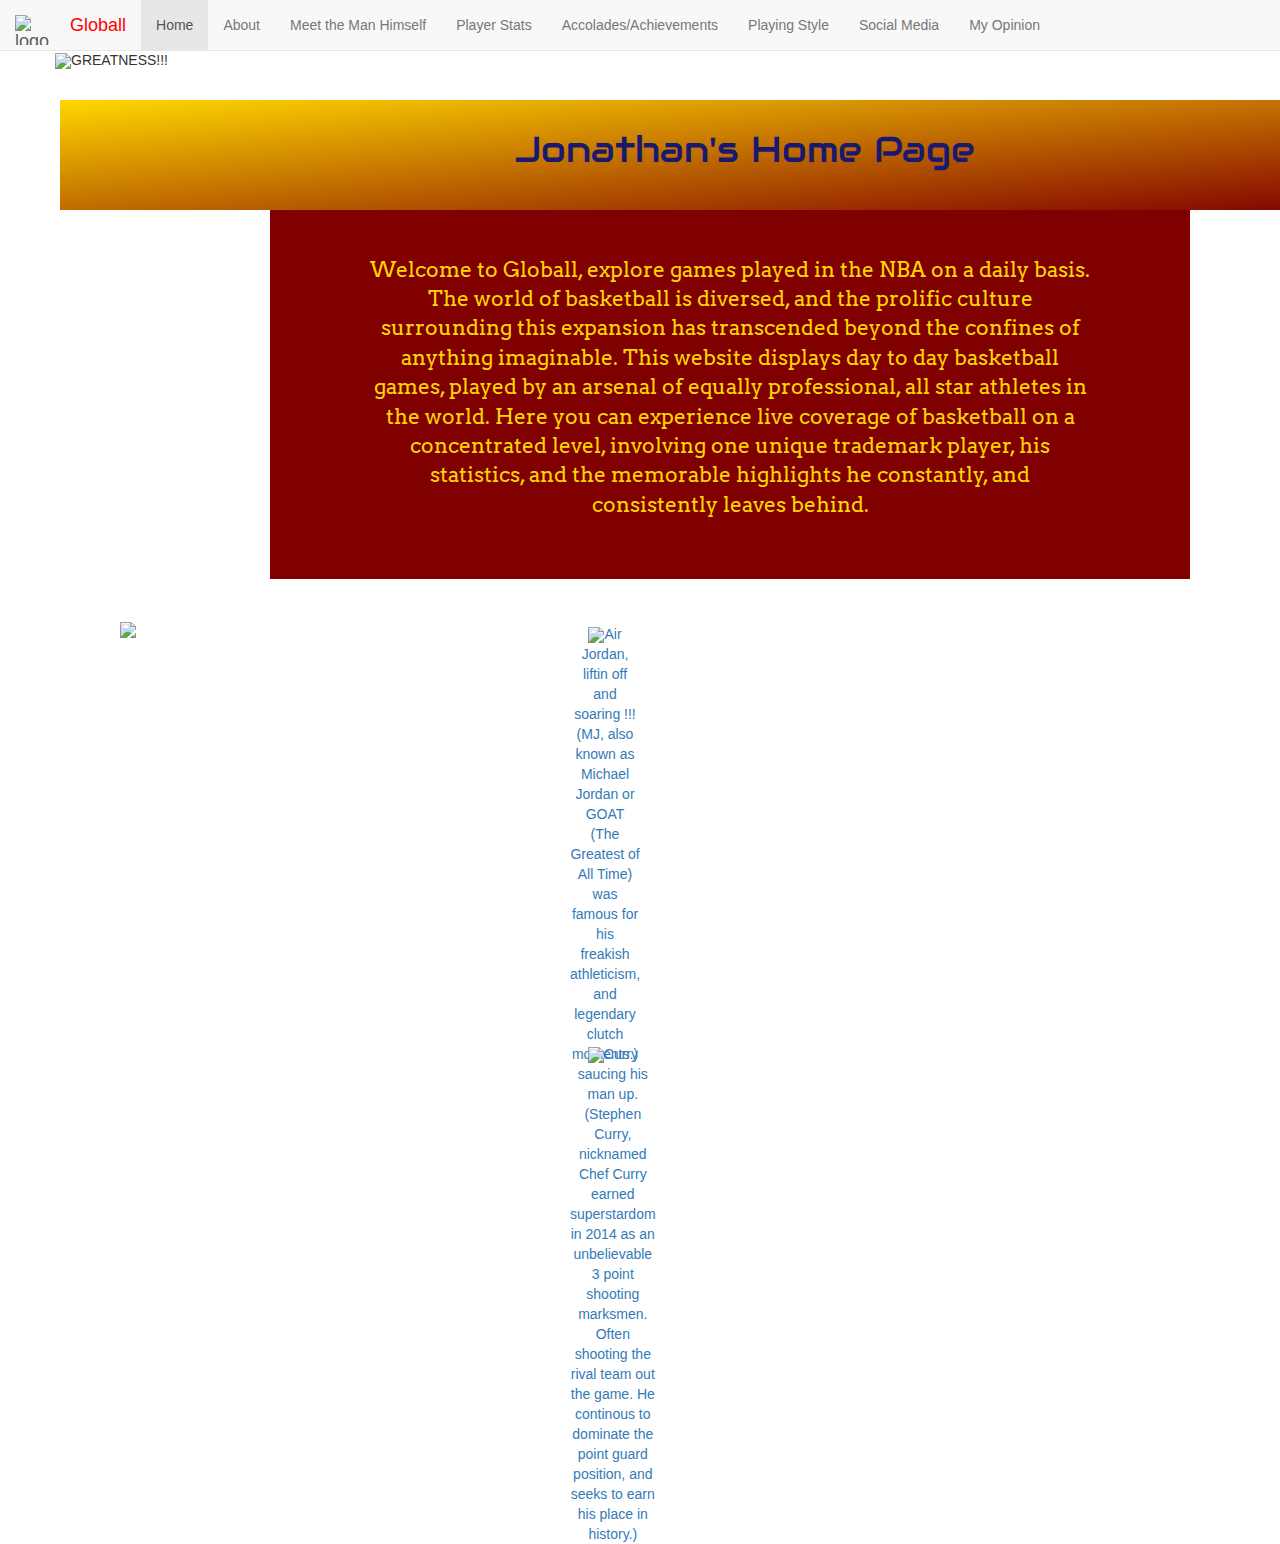
==== index.html @ 233b277f "added descirption" ====
<!DOCTYPE html>
<html lang="en">
  <head>
    <meta charset="utf-8">
    <meta http-equiv="X-UA-Compatible" content="IE=edge">
    <meta name="viewport" content="width=device-width, initial-scale=1">
    <!-- The above 3 meta tags *must* come first in the head; any other head content must come *after* these tags -->
    <meta name="description" content="">
    <meta name="author" content="">
    <link rel="icon" href="../../favicon.ico">
    <title>Starter Template for Bootstrap</title>
    <!-- Bootstrap core CSS -->
    <link href="../../css/bootstrap-3.3.7-dist/css/bootstrap.min.css" rel="stylesheet">
    <!-- IE10 viewport hack for Surface/desktop Windows 8 bug -->
    <link href="../../assets/css/ie10-viewport-bug-workaround.css" rel="stylesheet">
    <!-- Custom styles for this template -->
    <link href="../css/starter-template.css" rel="stylesheet">
    <!-- Just for debugging purposes. Don't actually copy these 2 lines! -->
    <!--[if lt IE 9]><script src="../../assets/js/ie8-responsive-file-warning.js"></script><![endif]-->
    <script src="../../assets/js/ie-emulation-modes-warning.js"></script>
    <!-- HTML5 shim and Respond.js for IE8 support of HTML5 elements and media queries -->
    <!--[if lt IE 9]>
      <script src="https://oss.maxcdn.com/html5shiv/3.7.3/html5shiv.min.js"></script>
      <script src="https://oss.maxcdn.com/respond/1.4.2/respond.min.js"></script>
    <![endif]-->
  </head>
  <body>
          
    <nav class="navbar navbar-default navbar-fixed-top">
        <!-- Brand/logo -->
         <a class="navbar-brand" chref="#">        
             <img src="http://snowvalleyiowa.com/images/snow-valley-iowa-symbol-logo-blue.svg" class = "float-left" class= "img-thumnail" alt = "logo" width = "40" height= "30">
        </a>
        <div class="container">
        <div class="navbar-header">
          <button type="button" class="navbar-toggle collapsed" data-toggle="collapse" data-target="#navbar" aria-expanded="false" aria-controls="navbar">
            <span class="sr-only">Toggle navigation</span>
            <span class="icon-bar"></span>
            <span class="icon-bar"></span>
            <span class="icon-bar"></span>
          </button>
          <a style="color:red" class="navbar-brand" href="index.html">Globall</a>
        </div>
        <div id="navbar" class="navbar-collapse collapse">
          <ul class="nav navbar-nav">
            <li class = "active"><a href="index.html">Home</a></li>
            <li><a href="about.html">About</a></li>
            <li><a href="meetthemanhimself.html">Meet the Man Himself</a></li>  
            <li><a href="playerstats.html">Player Stats</a></li>
            <li><a href="accolades.html">Accolades/Achievements</a></li>  
            <li><a href="playingstyle.html">Playing Style</a></li> 
            <li><a href="socialmedia.html">Social Media</a></li>
            <li><a href="myopinion.html">My Opinion</a></li>   
          </ul>
        </div><!--/.nav-collapse -->
      </div>
    </nav>
      <div>

    <div class="container" "LBJnikealign"><img src="https://wallpapercave.com/wp/wp1827316.jpg" width= "1330px;">GREATNESS!!!
    
        <div class="starter-template">
          
        <link href="https://fonts.googleapis.com/css?family=Audiowide" rel="stylesheet">
        <link href="https://fonts.googleapis.com/css?family=Arvo" rel="stylesheet">  
        <link href="https://fonts.googleapis.com/css?family=Marck+Script" rel="stylesheet">
    
    <div class="gold-box">
        <h1><a style="color: midnightblue">Jonathan's Home Page</a></h1>
    </div> 

    <div class="prune-box">
        <p class="lead"><a style="color: gold">Welcome to Globall, explore games played in the NBA on a daily basis. The world of basketball is diversed, and the prolific culture surrounding this expansion has transcended beyond the confines of anything imaginable. This website displays day to day basketball games, played by an arsenal of equally professional, all star athletes in the world. Here you can experience live coverage of basketball on a concentrated level, involving one unique trademark player, his statistics, and the memorable highlights he constantly, and consistently leaves behind.</a></p>
        </div>
        <div class="image-globallalign"><a href= "#"><img src = "http://snowvalleyiowa.com/images/snow-valley-iowa-symbol-logo-blue.svg" width= "400px;"></a>
        <div class="image-MJdunkalign"><a href = "#"><img src = "https://media.giphy.com/media/d3MMuqhJzueicpQ4/giphy.gif" width = "700px">Air Jordan, liftin off and soaring !!! (MJ, also known as Michael Jordan or GOAT (The Greatest of All Time) was famous for his freakish athleticism, and legendary clutch moments.) </a>  
        <div class="image-Curryhandlesalign"><a href= "#"><img src= "https://media.giphy.com/media/3oEjHJYkqa3Ja7LoSk/giphy.gif" width = "700px">Curry saucing his man up. (Stephen Curry, nicknamed Chef Curry earned superstardom in 2014 as an unbelievable 3 point shooting marksmen. Often shooting the rival team out the game. He continous to dominate the point guard position, and seeks to earn his place in history.)</a></div>    
    </div>
            </div>
    </div><!-- /.container -->
      
      
          

    <!-- Bootstrap core JavaScript
    ================================================== -->
    <!-- Placed at the end of the document so the pages load faster -->
    <script src="https://ajax.googleapis.com/ajax/libs/jquery/1.12.4/jquery.min.js"></script>
    <script>window.jQuery || document.write('<script src="../../assets/js/vendor/jquery.min.js"><\/script>')</script>
    <script src="../../dist/js/bootstrap.min.js"></script>
    <!-- IE10 viewport hack for Surface/desktop Windows 8 bug -->
    <script src="../../assets/js/ie10-viewport-bug-workaround.js"></script>
          
  </body>
</html>
---- css/starter-template.css ----
body {
  padding-top: 50px;
}
.starter-template {
  padding: 30px 15px;
  text-align: center;
}

.container{
    padding-right: 15px;
    padding-left: 15px;
    margin-right: 190px;
    margin-left: 40px;
}
.navbar-brand {
    color:red;
    text-align: left;
}
.navbar-align{
    text-align: left;
}
     
p {
    font-family: Arvo;
    font-size: 12px; 
}
h1{
    font-family: Audiowide;
}

h2 {
    font-family: Marck Script;
}

.image-globallalign{
    position: absolute;
    display: block;
    left: 120px;
    right: auto;
}

.image-LBJnikealign {
    position: absolute;
    display: block;
    background-image: url(https://wallpapercave.com/wp/wp1827316.jpg); 
}
.image-MJdunkalign{
    position: absolute;
    display: block;
    right: auto;
    left: 450px;
    top: 5px;
}
.image-Curryhandlesalign{
    position: absolute;
    display: block;
    right: auto;
    left: 0px;
    top: 420px;
}

.image-jonathanallign {
    position: fixed;
    right: 1200px;
    left: 30px;
    top: 175px;
    align-self: auto;    
}

.jumbotron{
    color: midnightblue;
    margin-right: 
}

.aboutmetextbox {
    position: absolute;
    right: 20px;
    left: 260px;
    top: 175px;
    border: 3px solid #0d0d0d;
    align-self: auto;
    padding-top: 5px;
}

.cavslogoalign {
    position: absolute;
    display: block;
    left: 40px;
    top: 80px;
}

.cavsjerseyalign {
    position: absolute;
    display: block;
    left: 1140px;
    top: 100px;
}
.gold-box {
    border: 3px;
    background: gold; /* For browsers that do not support gradients */
    background: linear-gradient(to bottom right, gold, maroon); /* Standard syntax (must be last) */
    padding-top: 10px;
    padding-right: 100px;
    padding-bottom: 30px;
    padding-left: 150px;
    margin-top: 0px;
    margin-bottom: 0px;
    margin-right: -200px;
    margin-right color: black;
    margin-left: -10px;
    background-color: gold;
    text-align: center;
}

.prune-box {
    border: 3px;
    background-color: maroon;
    padding-top: 45px;
    padding-right: 100px;
    padding-bottom: 40px;
    padding-left: 100px;
    margin-top: 0px;
    margin-bottom: 40px;
    margin-right: -10px;
    margin-left: 200px;
    background-color: maroon;
}
.LBJBiotextbox {
    border: 0px;
    position: absolute;
    right:   
}

.imagebackgroundbody {
    background-image: url("https://wallpapercave.com/wp/wp1827316.jpg");
}
    
    
}
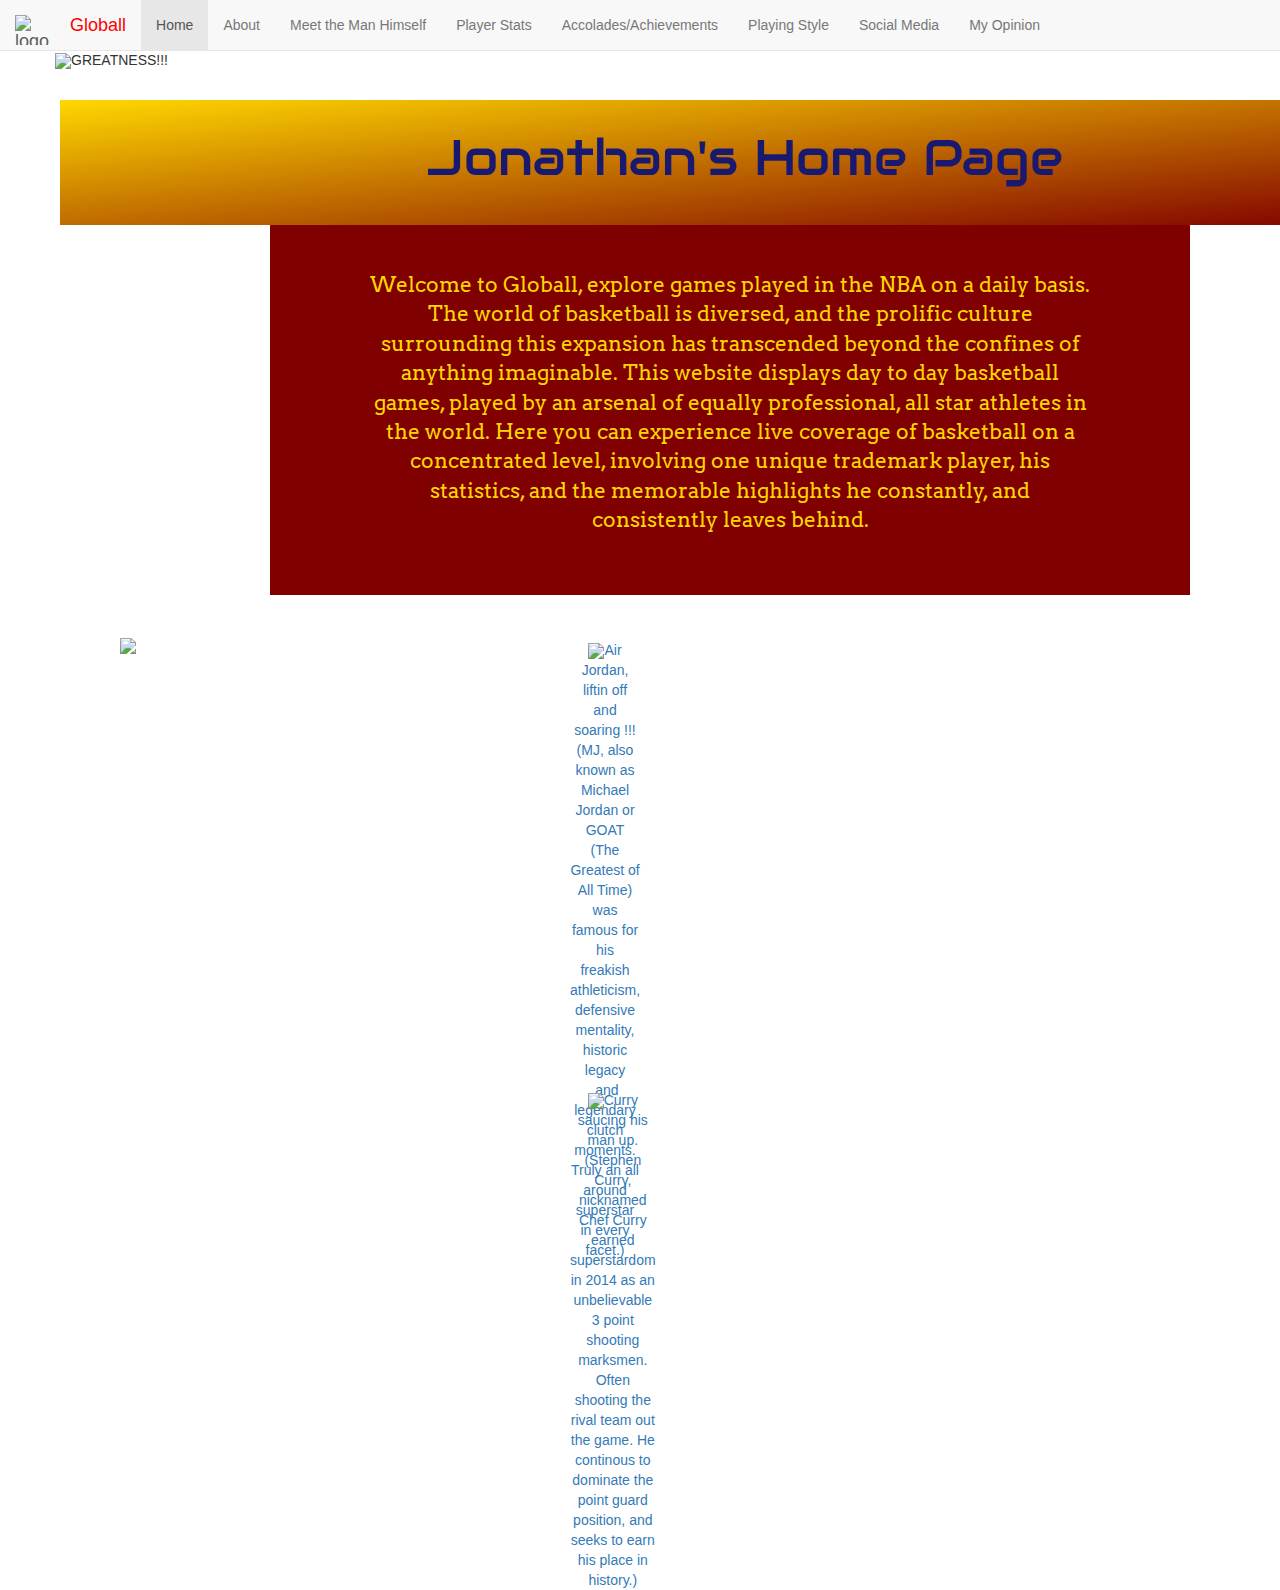
==== commit 1b7ef166: "added description" ====
--- a/index.html
+++ b/index.html
@@ -73,7 +73,7 @@
         <p class="lead"><a style="color: gold">Welcome to Globall, explore games played in the NBA on a daily basis. The world of basketball is diversed, and the prolific culture surrounding this expansion has transcended beyond the confines of anything imaginable. This website displays day to day basketball games, played by an arsenal of equally professional, all star athletes in the world. Here you can experience live coverage of basketball on a concentrated level, involving one unique trademark player, his statistics, and the memorable highlights he constantly, and consistently leaves behind.</a></p>
         </div>
         <div class="image-globallalign"><a href= "#"><img src = "http://snowvalleyiowa.com/images/snow-valley-iowa-symbol-logo-blue.svg" width= "400px;"></a>
-        <div class="image-MJdunkalign"><a href = "#"><img src = "https://media.giphy.com/media/d3MMuqhJzueicpQ4/giphy.gif" width = "700px">Air Jordan, liftin off and soaring !!! (MJ, also known as Michael Jordan or GOAT (The Greatest of All Time) was famous for his freakish athleticism, and legendary clutch moments.) </a>  
+        <div class="image-MJdunkalign"><a href = "#"><img src = "https://media.giphy.com/media/d3MMuqhJzueicpQ4/giphy.gif" width = "700px">Air Jordan, liftin off and soaring !!! (MJ, also known as Michael Jordan or GOAT (The Greatest of All Time) was famous for his freakish athleticism, defensive mentality, historic legacy ,and legendary clutch moments. Truly an all around superstar in every facet.) </a>  
         <div class="image-Curryhandlesalign"><a href= "#"><img src= "https://media.giphy.com/media/3oEjHJYkqa3Ja7LoSk/giphy.gif" width = "700px">Curry saucing his man up. (Stephen Curry, nicknamed Chef Curry earned superstardom in 2014 as an unbelievable 3 point shooting marksmen. Often shooting the rival team out the game. He continous to dominate the point guard position, and seeks to earn his place in history.)</a></div>    
     </div>
             </div>
--- a/css/starter-template.css
+++ b/css/starter-template.css
@@ -6,6 +6,9 @@
   text-align: center;
 }
 
+.LBJfirstparagraphtextbox{
+    
+}
 .container{
     padding-right: 15px;
     padding-left: 15px;
@@ -26,6 +29,7 @@
 }
 h1{
     font-family: Audiowide;
+    font-size: 50px;
 }
 
 h2 {
@@ -56,7 +60,7 @@
     display: block;
     right: auto;
     left: 0px;
-    top: 420px;
+    top: 450px;
 }
 
 .image-jonathanallign {
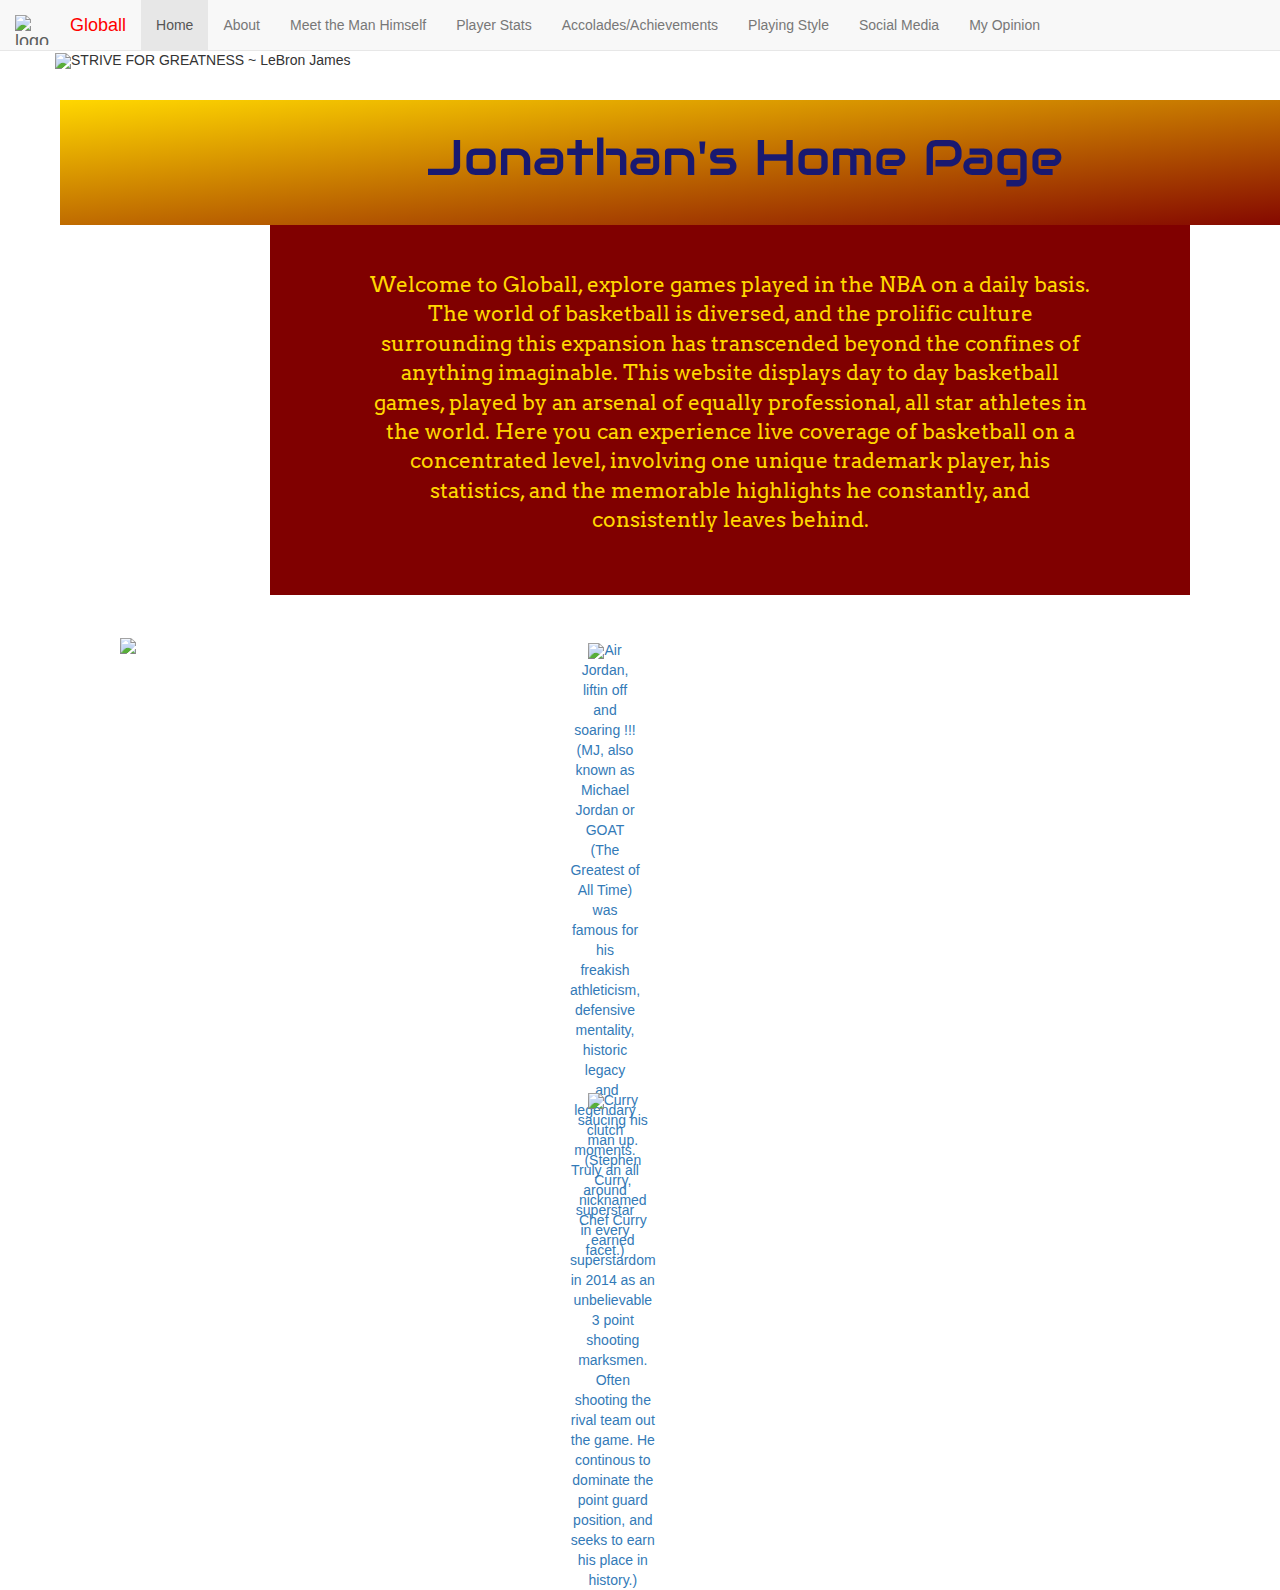
==== commit 026f14fc: "added text" ====
--- a/index.html
+++ b/index.html
@@ -57,7 +57,7 @@
     </nav>
       <div>
 
-    <div class="container" "LBJnikealign"><img src="https://wallpapercave.com/wp/wp1827316.jpg" width= "1330px;">GREATNESS!!!
+    <div class="container" "LBJnikealign"><img src="https://wallpapercave.com/wp/wp1827316.jpg" width= "1330px;">STRIVE FOR GREATNESS ~ LeBron James 
     
         <div class="starter-template">
           
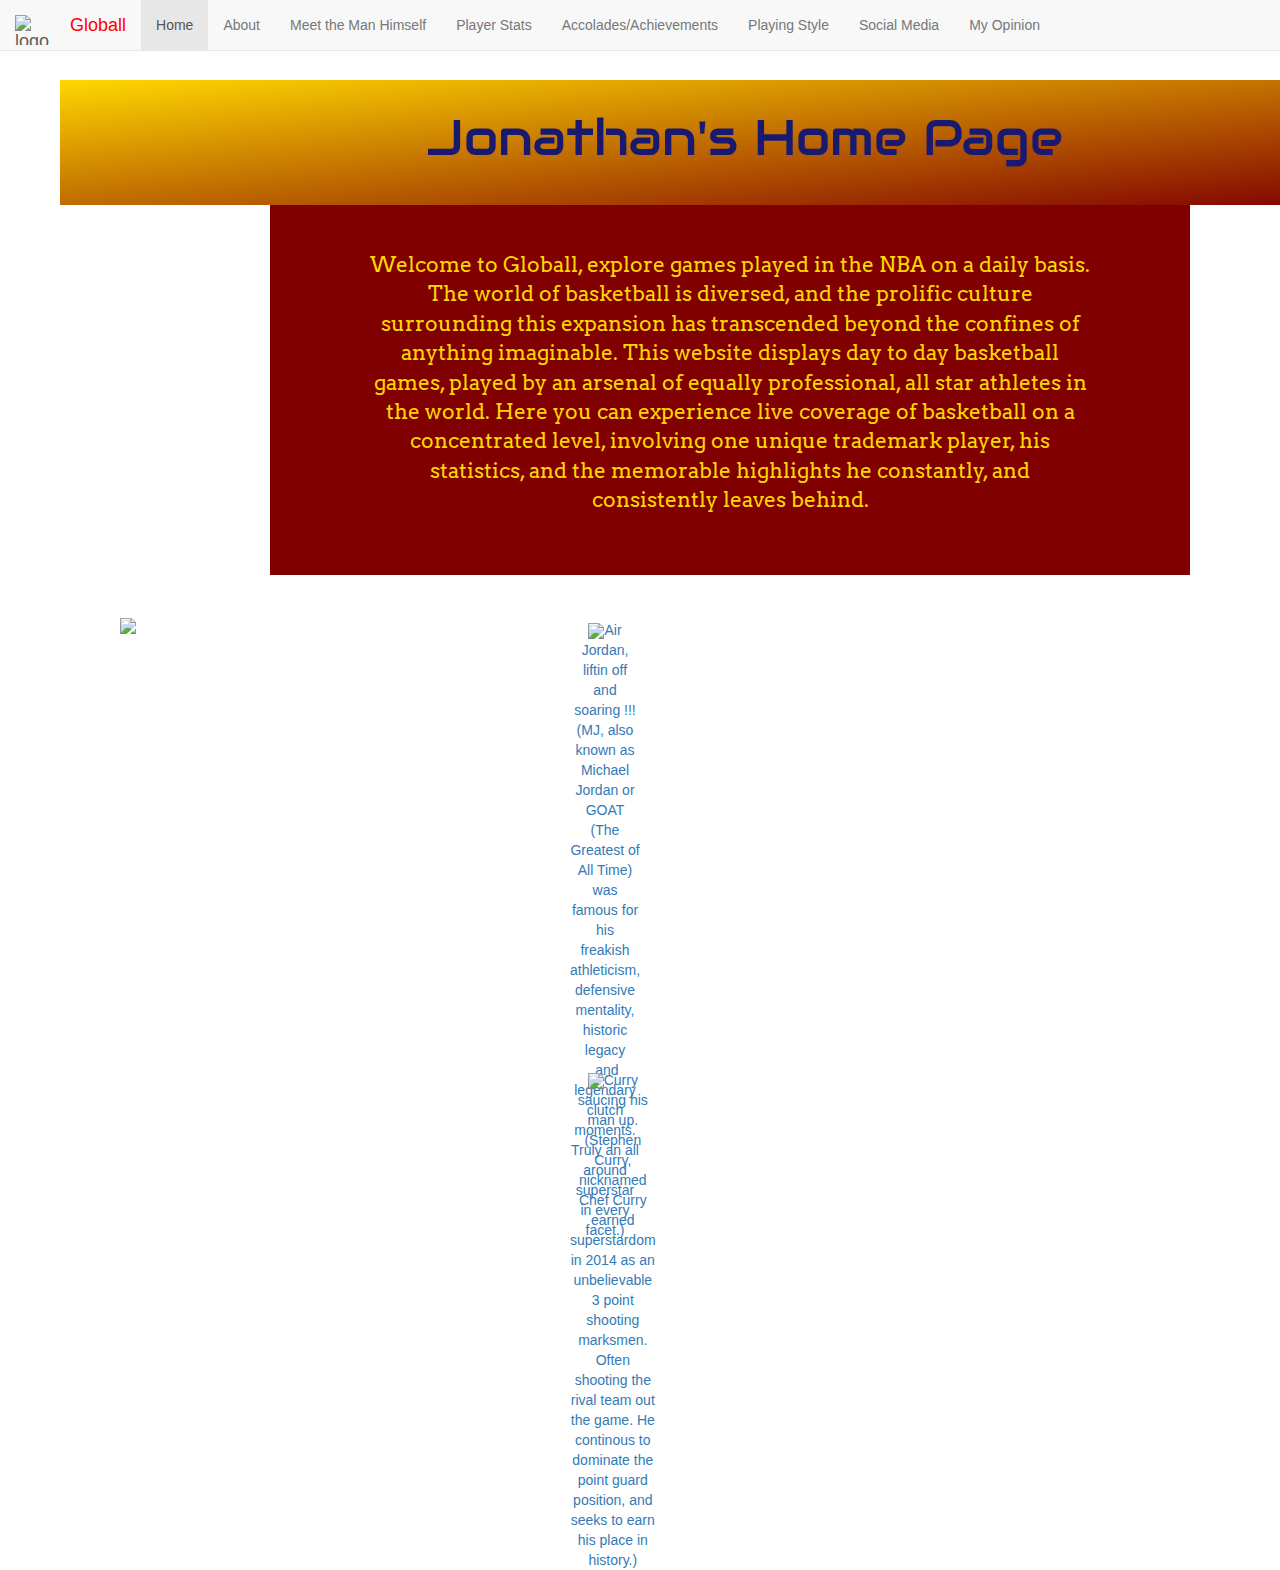
==== commit 44d7c7f1: "added background" ====
--- a/index.html
+++ b/index.html
@@ -24,7 +24,7 @@
       <script src="https://oss.maxcdn.com/respond/1.4.2/respond.min.js"></script>
     <![endif]-->
   </head>
-  <body>
+  <body background="https://wallpapercave.com/wp/wp1827316.jpg">
           
     <nav class="navbar navbar-default navbar-fixed-top">
         <!-- Brand/logo -->
@@ -57,7 +57,7 @@
     </nav>
       <div>
 
-    <div class="container" "LBJnikealign"><img src="https://wallpapercave.com/wp/wp1827316.jpg" width= "1330px;">STRIVE FOR GREATNESS ~ LeBron James 
+    <div class="container">
     
         <div class="starter-template">
           
--- a/css/starter-template.css
+++ b/css/starter-template.css
@@ -46,7 +46,6 @@
 .image-LBJnikealign {
     position: absolute;
     display: block;
-    background-image: url(https://wallpapercave.com/wp/wp1827316.jpg); 
 }
 .image-MJdunkalign{
     position: absolute;
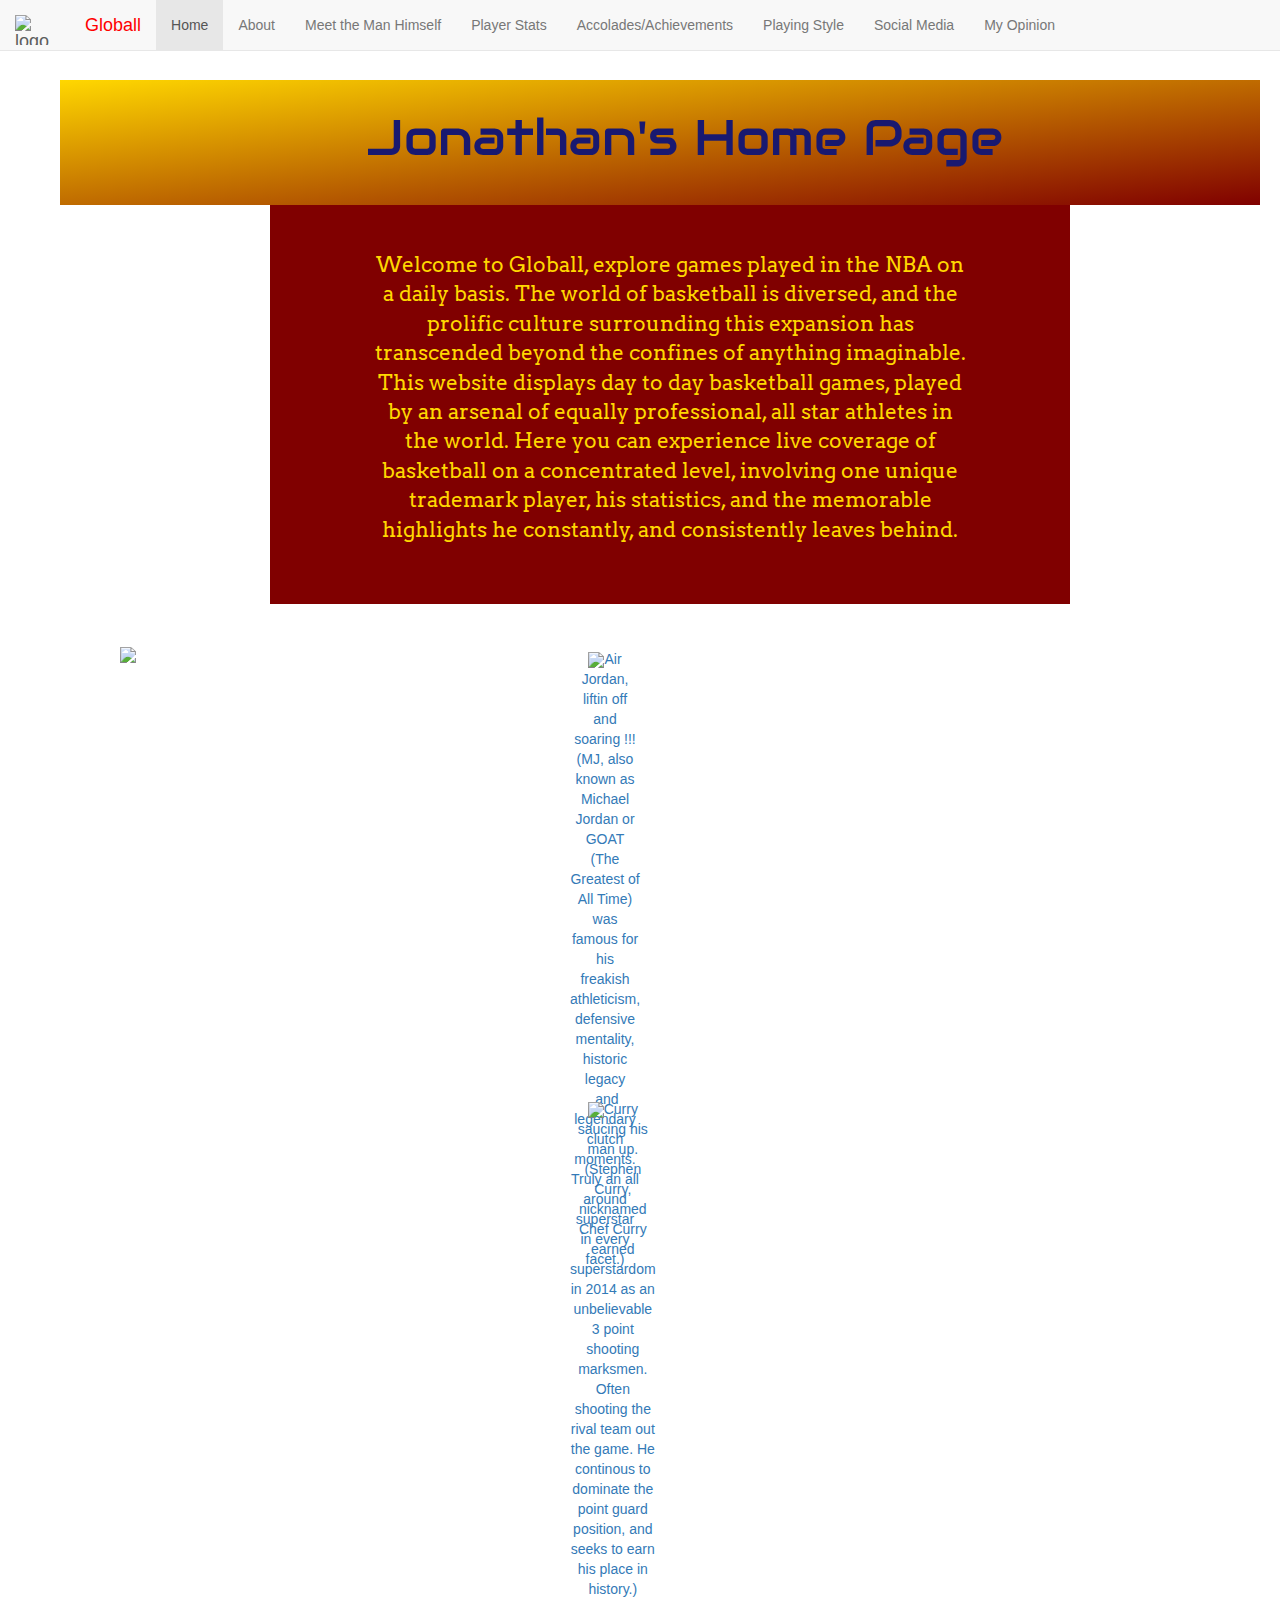
==== commit f3388452: "renamed div" ====
--- a/index.html
+++ b/index.html
@@ -24,14 +24,15 @@
       <script src="https://oss.maxcdn.com/respond/1.4.2/respond.min.js"></script>
     <![endif]-->
   </head>
-  <body background="https://wallpapercave.com/wp/wp1827316.jpg">
+    
+    <body background="http://www.wallpapersin4k.org/wp-content/uploads/2017/04/Nike-Lebron-James-Wallpaper-9.jpg">
           
     <nav class="navbar navbar-default navbar-fixed-top">
         <!-- Brand/logo -->
          <a class="navbar-brand" chref="#">        
              <img src="http://snowvalleyiowa.com/images/snow-valley-iowa-symbol-logo-blue.svg" class = "float-left" class= "img-thumnail" alt = "logo" width = "40" height= "30">
         </a>
-        <div class="container">
+        <div class="pagealignment">
         <div class="navbar-header">
           <button type="button" class="navbar-toggle collapsed" data-toggle="collapse" data-target="#navbar" aria-expanded="false" aria-controls="navbar">
             <span class="sr-only">Toggle navigation</span>
@@ -57,7 +58,7 @@
     </nav>
       <div>
 
-    <div class="container">
+    <div class="pagealignment">
     
         <div class="starter-template">
           
@@ -90,6 +91,7 @@
     <script src="../../dist/js/bootstrap.min.js"></script>
     <!-- IE10 viewport hack for Surface/desktop Windows 8 bug -->
     <script src="../../assets/js/ie10-viewport-bug-workaround.js"></script>
-          
+ <body>         
   </body>
+        <html>
 </html>
--- a/css/starter-template.css
+++ b/css/starter-template.css
@@ -9,7 +9,7 @@
 .LBJfirstparagraphtextbox{
     
 }
-.container{
+.pagealignment{
     padding-right: 15px;
     padding-left: 15px;
     margin-right: 190px;
@@ -43,10 +43,14 @@
     right: auto;
 }
 
-.image-LBJnikealign {
-    position: absolute;
-    display: block;
-}
+#image-LBJnikealign {
+    background-image: url("https://wallpapercave.com/wp/wp1827316.jpg");
+    background-repeat: no-repeat;
+    background-attachment: fixed;
+    background-position: center;
+    background-size: contain;
+}
+    
 .image-MJdunkalign{
     position: absolute;
     display: block;
@@ -66,7 +70,7 @@
     position: fixed;
     right: 1200px;
     left: 30px;
-    top: 175px;
+    top: 180px;
     align-self: auto;    
 }
 
@@ -79,9 +83,8 @@
     position: absolute;
     right: 20px;
     left: 260px;
-    top: 175px;
+    top: 180px;
     border: 3px solid #0d0d0d;
-    align-self: auto;
     padding-top: 5px;
 }
 
@@ -128,15 +131,141 @@
     margin-left: 200px;
     background-color: maroon;
 }
-.LBJBiotextbox {
-    border: 0px;
-    position: absolute;
-    right:   
-}
-
-.imagebackgroundbody {
-    background-image: url("https://wallpapercave.com/wp/wp1827316.jpg");
-}
-    
-    
+.LBJBiotextbox1 {
+    position: absolute;
+    border: 20px;
+    right: 700px;
+    left: 30px;
+    top: 1450px;
+    border: 3px solid #00008B;
+    padding-top: 13px;
+    padding-bottom: 10px;
+    padding-left: 20px;
+    padding-right: 23px;
+    margin top: 10px;
+    margin-bottom: 0px;
+    margin-left: -16px;
+    margin right: 20px;
+}
+.LBJBiotextbox2 {
+    position: absolute;
+    border: 20px;
+    right: 30px;
+    left: 400px;
+    border: 3px solid #00008B;
+    top: 60px;
+    padding-top: 13px;
+    padding-bottom: 10px;
+    padding-left: 20px;
+    padding-right: 20px;
+    margin-top: 2038px;
+    margin-bottom: 40px;
+    margin-left: 350px;
+    margin right: 20px;
+}
+.LBJBiotextbox3 {
+    position: absolute;
+    border: 20px;
+    right: 700px;
+    left: 20px;
+    border: 3px solid #00008B;
+    top: 905px;
+    padding-top: 13px;
+    padding-bottom: 10px;
+    padding-left: 30px;
+    padding-right: 23px;
+    margin-top: 2047px;
+    margin-bottom: 40px;
+    margin-left: 14px;
+    margin right: 200px;
+}
+.LBJBiotextbox4 {
+    position: absolute;
+    border: 20px;
+    right: 30px;
+    left: 400px;
+    border: 3px solid #00008B;
+    top: 75px;
+    padding-top: 13px;
+    padding-bottom: 10px;
+    padding-left: 20px;
+    padding-right: 20px;
+    margin-top: 3592px;
+    margin-bottom: 40px;
+    margin-left: 350px;
+    margin right: 20px;
+}
+.LBJBiotextbox5 {
+    position: absolute;
+    border: 20px;
+    right: 700px;
+    left: 20px;
+    border: 3px solid #00008B;
+    top: 920px;
+    padding-top: 13px;
+    padding-bottom: 10px;
+    padding-left: 30px;
+    padding-right: 23px;
+    margin-top: 3370px;
+    margin-bottom: 40px;
+    margin-left: 14px;
+    margin right: 200px;
+}
+.LBJBiotextbox6 {
+    position: absolute;
+    border: 10px;
+    right: 15px;
+    left: -1px;
+    border: 2px solid #00008B;
+    top: 55px;
+    padding-top: 10px;
+    padding-bottom: 5px;
+    padding-left: 20px;
+    padding-right: 420px;
+    margin-top: 1100px;
+    margin-bottom: 0px;
+    margin-left: 15px;
+    margin right: 20px;
+}
+
+.LBJcurrentpic {
+    position: absolute;
+    display: block;
+    right: -50px;
+    left: 950px;
+    top: 20px;
+}
+.img-overlay {
+  position: relative;
+  width: 50%;
+}
+
+.overlay {
+  position: absolute;
+  bottom: 0;
+  left: 0;
+  right: 0;
+  background-color: grey;
+  opacity: 0.8;
+  overflow: hidden;
+  width: 100%;
+  height: 0;
+  transition: .5s ease;
+  margin: 0px 250px;
+}
+
+.container:hover .overlay {
+  height: 50%;
+}
+
+.text {
+  white-space: nowrap; 
+  color: gold;
+  font-size: 20px;
+  position: absolute;
+  overflow: hidden;
+  top: 50%;
+  left: 50%;
+  transform: translate(-50%, -50%);
+  -ms-transform: translate(-50%, -50%);
 }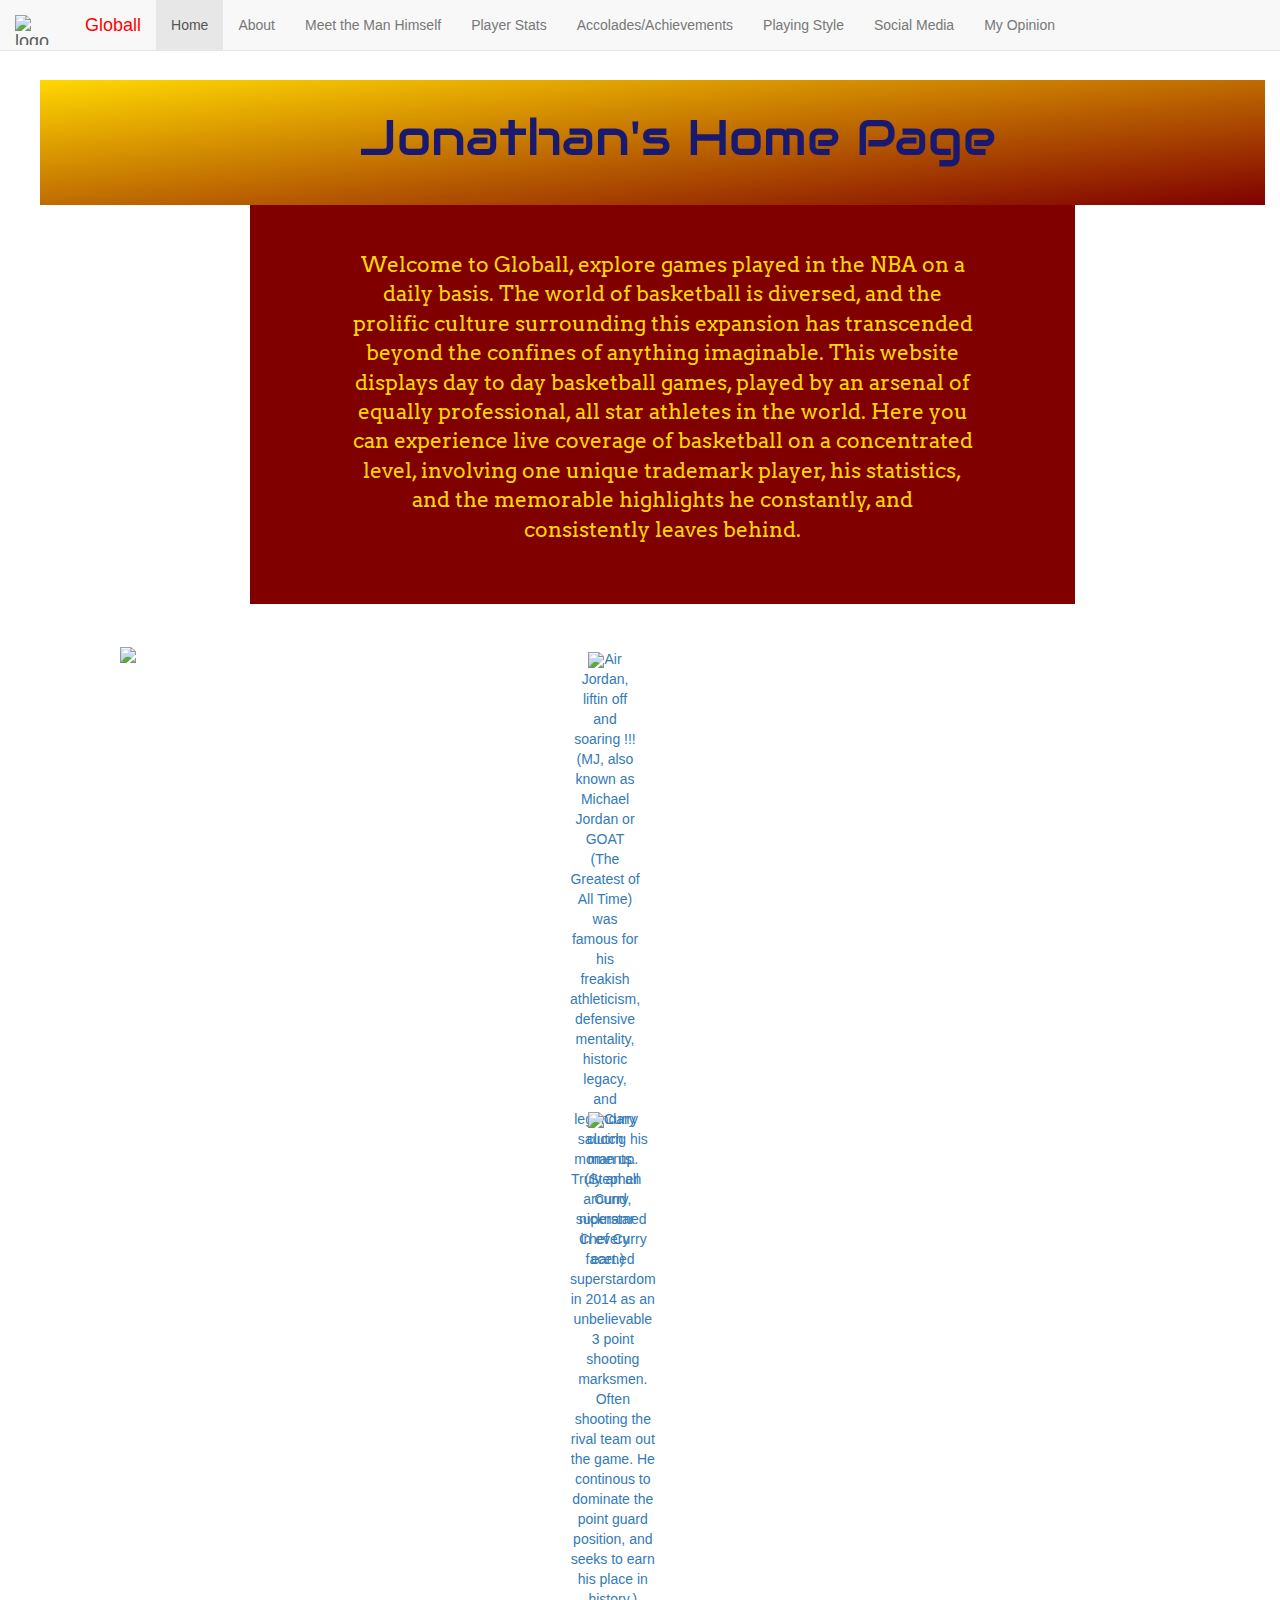
==== commit bd3c4b2c: "changed paddings" ====
--- a/index.html
+++ b/index.html
@@ -74,7 +74,7 @@
         <p class="lead"><a style="color: gold">Welcome to Globall, explore games played in the NBA on a daily basis. The world of basketball is diversed, and the prolific culture surrounding this expansion has transcended beyond the confines of anything imaginable. This website displays day to day basketball games, played by an arsenal of equally professional, all star athletes in the world. Here you can experience live coverage of basketball on a concentrated level, involving one unique trademark player, his statistics, and the memorable highlights he constantly, and consistently leaves behind.</a></p>
         </div>
         <div class="image-globallalign"><a href= "#"><img src = "http://snowvalleyiowa.com/images/snow-valley-iowa-symbol-logo-blue.svg" width= "400px;"></a>
-        <div class="image-MJdunkalign"><a href = "#"><img src = "https://media.giphy.com/media/d3MMuqhJzueicpQ4/giphy.gif" width = "700px">Air Jordan, liftin off and soaring !!! (MJ, also known as Michael Jordan or GOAT (The Greatest of All Time) was famous for his freakish athleticism, defensive mentality, historic legacy ,and legendary clutch moments. Truly an all around superstar in every facet.) </a>  
+        <div class="image-MJdunkalign"><a href = "#"><img src = "https://media.giphy.com/media/d3MMuqhJzueicpQ4/giphy.gif" width = "700px">Air Jordan, liftin off and soaring !!! (MJ, also known as Michael Jordan or GOAT (The Greatest of All Time) was famous for his freakish athleticism, defensive mentality, historic legacy, and legendary clutch moments. Truly an all around superstar in every facet.) </a>  
         <div class="image-Curryhandlesalign"><a href= "#"><img src= "https://media.giphy.com/media/3oEjHJYkqa3Ja7LoSk/giphy.gif" width = "700px">Curry saucing his man up. (Stephen Curry, nicknamed Chef Curry earned superstardom in 2014 as an unbelievable 3 point shooting marksmen. Often shooting the rival team out the game. He continous to dominate the point guard position, and seeks to earn his place in history.)</a></div>    
     </div>
             </div>
--- a/css/starter-template.css
+++ b/css/starter-template.css
@@ -2,16 +2,13 @@
   padding-top: 50px;
 }
 .starter-template {
-  padding: 30px 15px;
+  padding: 30px 10px;
   text-align: center;
 }
 
-.LBJfirstparagraphtextbox{
-    
-}
 .pagealignment{
     padding-right: 15px;
-    padding-left: 15px;
+    padding-left: 0px;
     margin-right: 190px;
     margin-left: 40px;
 }
@@ -63,7 +60,7 @@
     display: block;
     right: auto;
     left: 0px;
-    top: 450px;
+    top: 460px;
 }
 
 .image-jonathanallign {
@@ -85,7 +82,9 @@
     left: 260px;
     top: 180px;
     border: 3px solid #0d0d0d;
-    padding-top: 5px;
+    padding-top: 20px;
+    padding-left: 20px;
+    padding-right: 20px;
 }
 
 .cavslogoalign {
@@ -136,7 +135,7 @@
     border: 20px;
     right: 700px;
     left: 30px;
-    top: 1450px;
+    top: 1471px;
     border: 3px solid #00008B;
     padding-top: 13px;
     padding-bottom: 10px;
@@ -154,11 +153,11 @@
     left: 400px;
     border: 3px solid #00008B;
     top: 60px;
-    padding-top: 13px;
+    padding-top: 15px;
     padding-bottom: 10px;
     padding-left: 20px;
     padding-right: 20px;
-    margin-top: 2038px;
+    margin-top: 2043px;
     margin-bottom: 40px;
     margin-left: 350px;
     margin right: 20px;
@@ -174,7 +173,7 @@
     padding-bottom: 10px;
     padding-left: 30px;
     padding-right: 23px;
-    margin-top: 2047px;
+    margin-top: 2035px;
     margin-bottom: 40px;
     margin-left: 14px;
     margin right: 200px;
@@ -190,7 +189,7 @@
     padding-bottom: 10px;
     padding-left: 20px;
     padding-right: 20px;
-    margin-top: 3592px;
+    margin-top: 3555px;
     margin-bottom: 40px;
     margin-left: 350px;
     margin right: 20px;
@@ -206,7 +205,7 @@
     padding-bottom: 10px;
     padding-left: 30px;
     padding-right: 23px;
-    margin-top: 3370px;
+    margin-top: 3313px;
     margin-bottom: 40px;
     margin-left: 14px;
     margin right: 200px;
@@ -216,56 +215,60 @@
     border: 10px;
     right: 15px;
     left: -1px;
-    border: 2px solid #00008B;
-    top: 55px;
-    padding-top: 10px;
-    padding-bottom: 5px;
-    padding-left: 20px;
+    border: 3px solid #00008B;
+    top: 63px;
+    padding-left: 40px;
     padding-right: 420px;
+    padding-bottom: -30px;
     margin-top: 1100px;
-    margin-bottom: 0px;
-    margin-left: 15px;
-    margin right: 20px;
-}
-
+    margin-left: 16px;
+    margin right: 20px;
+}
+.container {
+    position: relative;
+    width: 40%;
+    left: 350px;
+    top: -70px;
+    padding-top: 0px;
+}
 .LBJcurrentpic {
-    position: absolute;
-    display: block;
-    right: -50px;
-    left: 950px;
-    top: 20px;
-}
-.img-overlay {
-  position: relative;
-  width: 50%;
-}
-
+    display: block;
+    width: 65%;
+    height: 256px;
+    margin: 102px 250px; 
+    border: solid 12px #000000
+}
 .overlay {
-  position: absolute;
-  bottom: 0;
-  left: 0;
-  right: 0;
-  background-color: grey;
-  opacity: 0.8;
-  overflow: hidden;
-  width: 100%;
-  height: 0;
-  transition: .5s ease;
-  margin: 0px 250px;
+    position: absolute;
+    bottom: 0px;
+    left: 0px;
+    right: 20px;
+    bottom: 100px;
+    background-color: darkblue;
+    overflow: hidden;
+    width: 61.5%;
+    left: -2px;
+    right: 5px;
+    height: 0%;
+    transition: .5s ease;
+    margin-left: 267px;
 }
 
 .container:hover .overlay {
-  height: 50%;
+  height: 27%;
+  opacity: 0.9;
 }
 
 .text {
-  white-space: nowrap; 
-  color: gold;
-  font-size: 20px;
-  position: absolute;
-  overflow: hidden;
-  top: 50%;
-  left: 50%;
-  transform: translate(-50%, -50%);
-  -ms-transform: translate(-50%, -50%);
-}+    white-space: nowrap; 
+    color: gold;
+    font-size: 25px;
+    font-family: Marck Script;
+    position: absolute;
+    overflow: hidden;
+    top: 50%;
+    left: 50%;
+    transform: translate(-50%, -50%);
+    -ms-transform: translate(-50%, -50%);
+}
+
